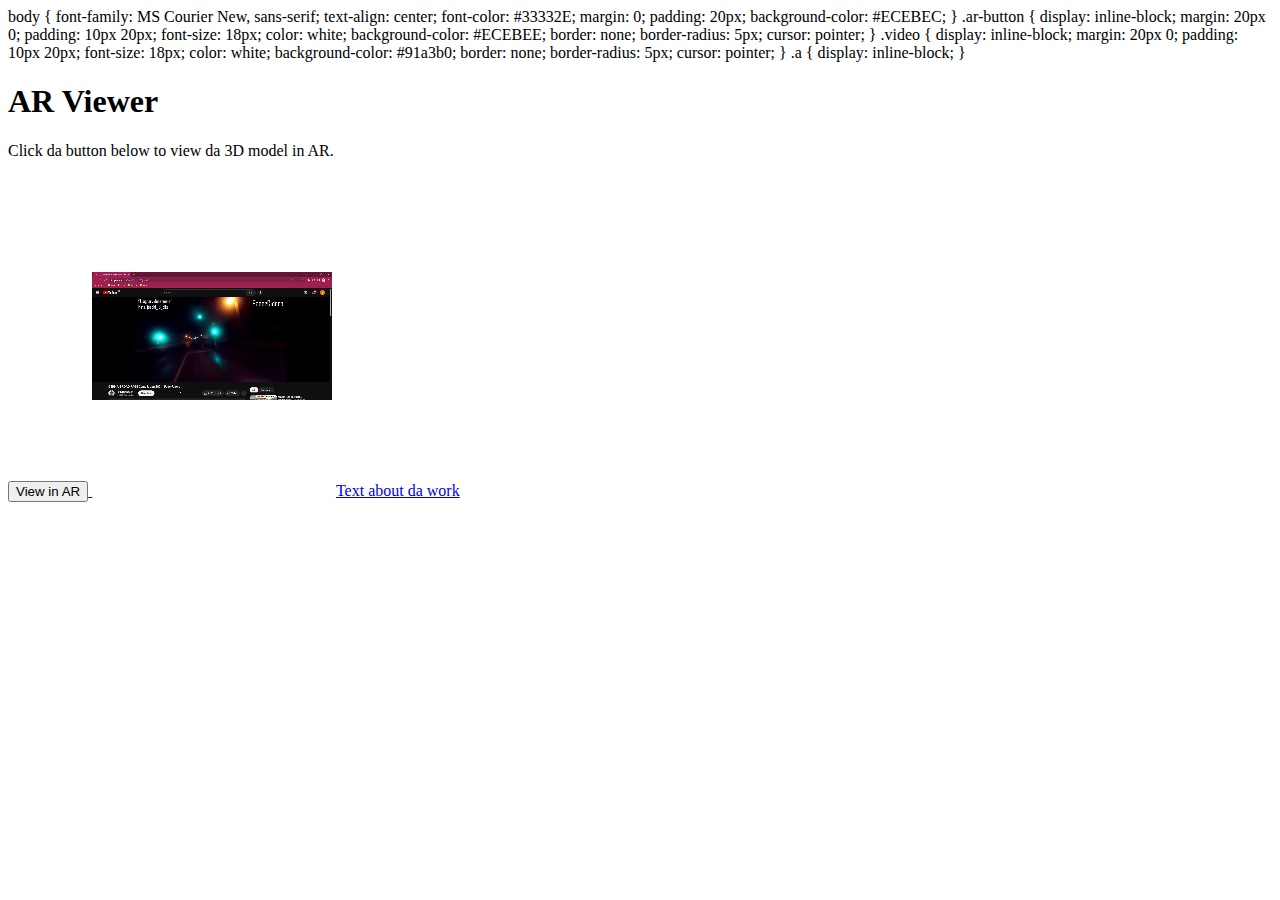
==== index.html @ dcb54ce1 "Update index.html" ====
<!DOCTYPE html>
<html lang="en">
<head>
   
    <meta charset="UTF-8">
    <meta name="viewport" content="width=device-width, initial-scale=1.0">
    <title>AR Viewer</title>
   <div class="background-container">
  <div class="background-animation">
  </div>
<div> 
 
   body {
            font-family: MS Courier New, sans-serif;
            text-align: center;
            font-color: #33332E;
            margin: 0;
            padding: 20px;
            background-color: #ECEBEC;
           
        }
     
        .ar-button {
            display: inline-block;
            margin: 20px 0;
            padding: 10px 20px;
            font-size: 18px;
            color: white;
            background-color: #ECEBEE;
            border: none;
            border-radius: 5px;
            cursor: pointer;
        }
        .video {
             display: inline-block;
            margin: 20px 0;
            padding: 10px 20px;
            font-size: 18px;
            color: white;
            background-color: #91a3b0;
            border: none;
            border-radius: 5px;
            cursor: pointer;
        }
        .a {
            display: inline-block;
        }
</head>
<body>
    <h1>AR Viewer </h1>
    <p>Click da button below to view da 3D model in AR.</p>
    
    <a rel="ar" href="raum_gril.usdz">
        <button class="ar-button">View in AR</button>
    </a>
    
    <video width="240" height="320" autoplay muted>
  <source src="movie.mp4.mp4" type="video/mp4">
  <source src="movie.ogg" type="video/ogg">
Your browser does not support the video tag.
</video>
    
     <a href="text.html">Text about da work</a>
</body>
</html>
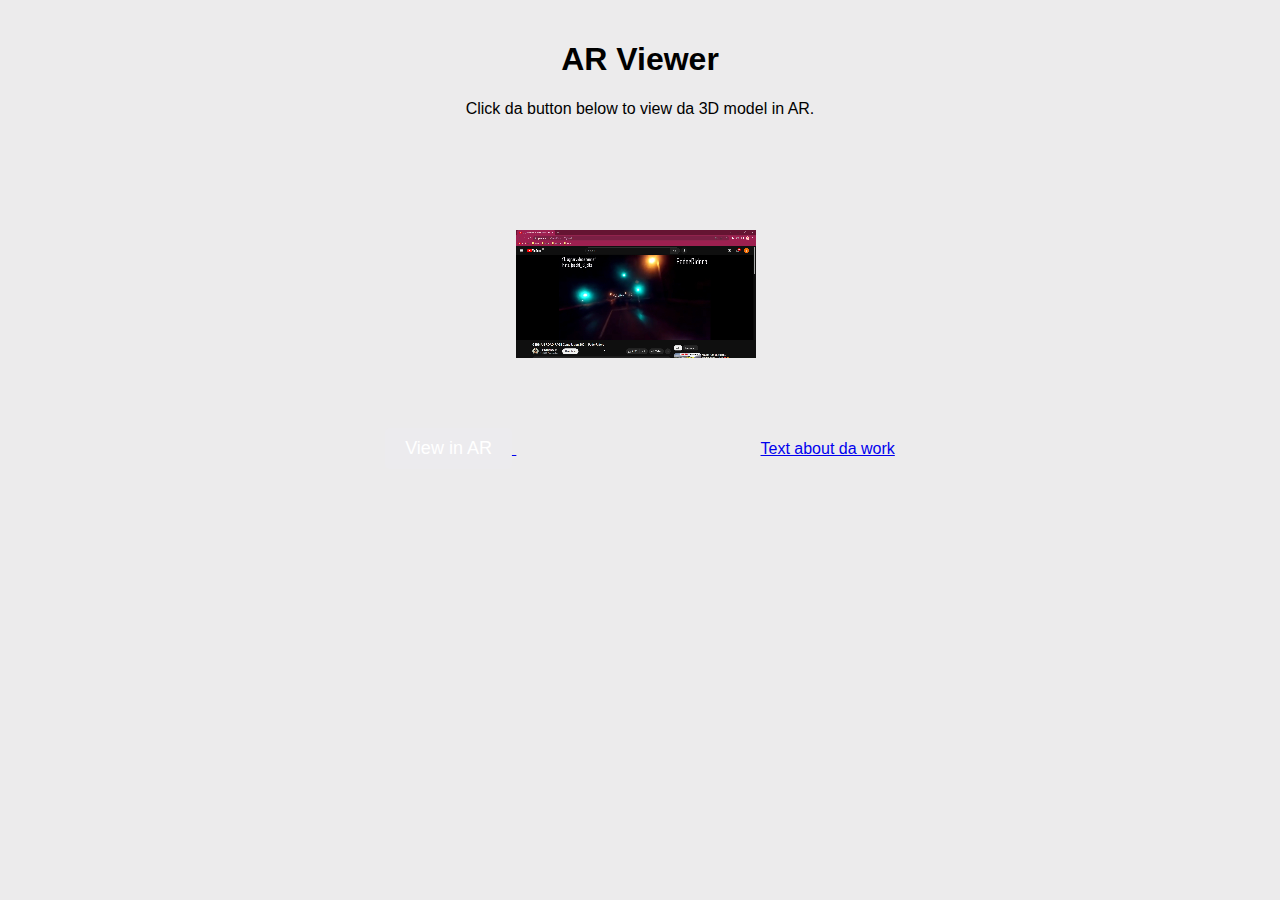
==== commit b69eed64: "Update index.html" ====
--- a/index.html
+++ b/index.html
@@ -5,11 +5,8 @@
     <meta charset="UTF-8">
     <meta name="viewport" content="width=device-width, initial-scale=1.0">
     <title>AR Viewer</title>
-   <div class="background-container">
-  <div class="background-animation">
-  </div>
-<div> 
  
+ <style>
    body {
             font-family: MS Courier New, sans-serif;
             text-align: center;
@@ -45,6 +42,7 @@
         .a {
             display: inline-block;
         }
+    </style>
 </head>
 <body>
     <h1>AR Viewer </h1>
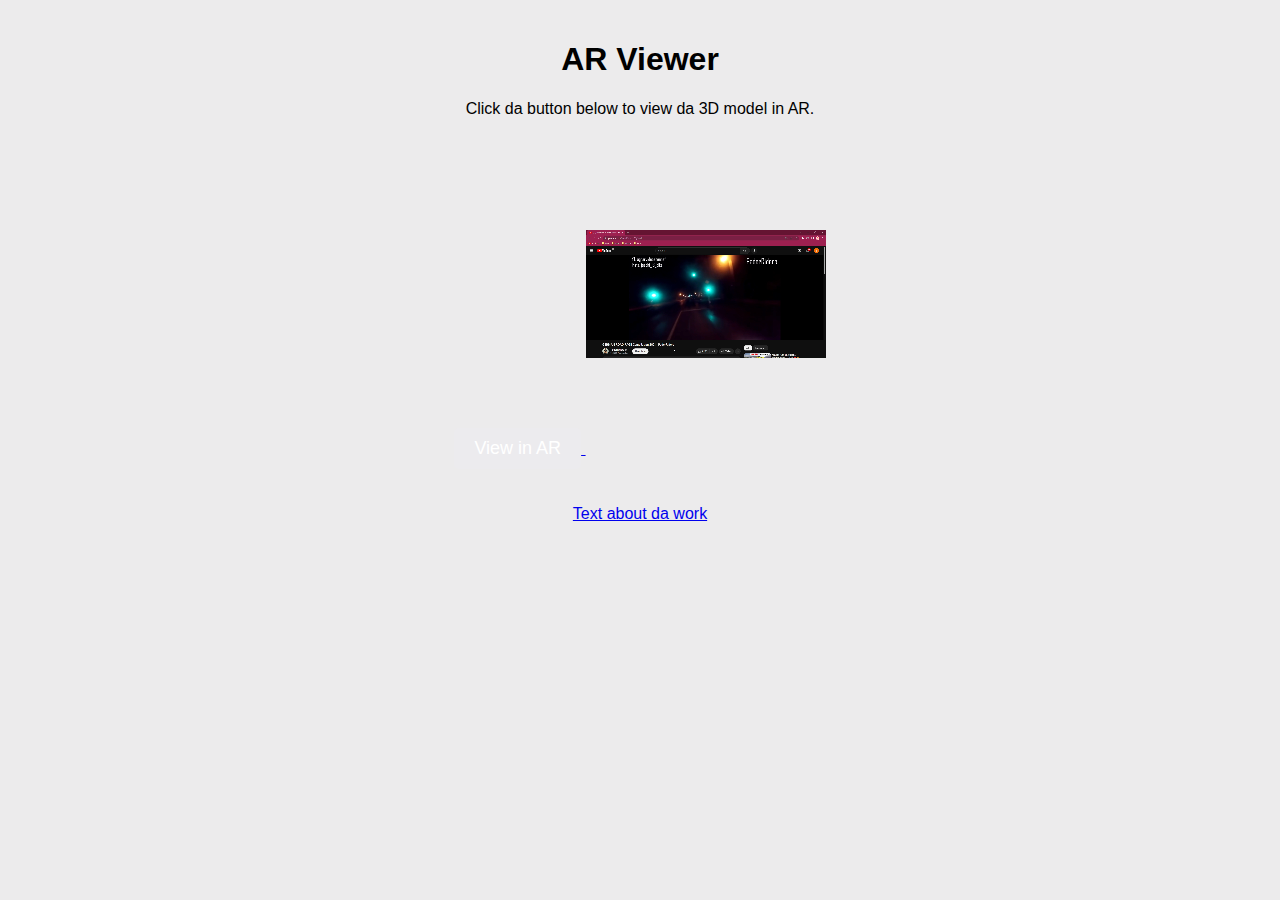
==== commit 424c9ea3: "Update index.html" ====
--- a/index.html
+++ b/index.html
@@ -58,6 +58,6 @@
 Your browser does not support the video tag.
 </video>
     
-     <a href="text.html">Text about da work</a>
+   <p>  <a href="text.html">Text about da work</a> </p>
 </body>
 </html>
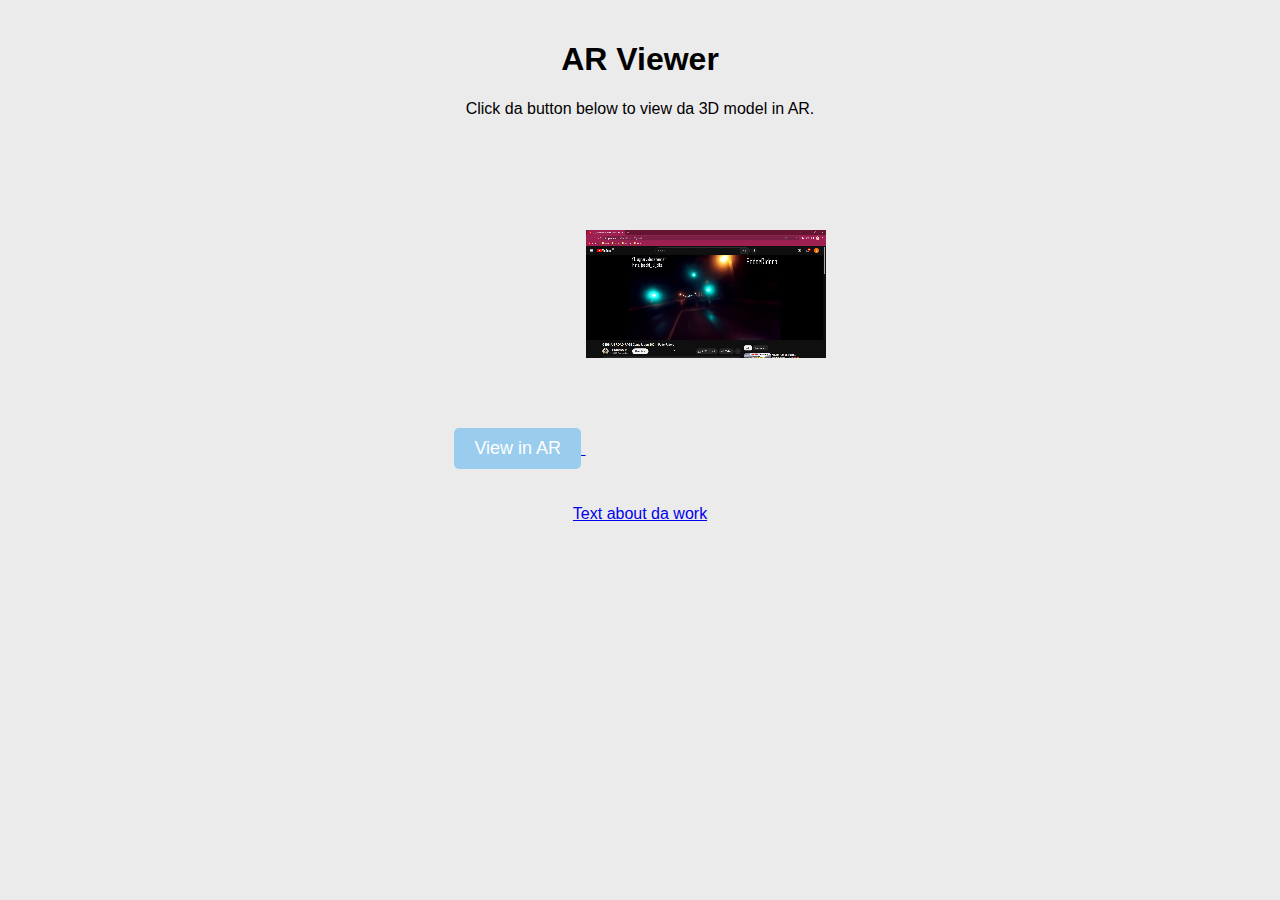
==== commit 1c2cdf2a: "Update index.html" ====
--- a/index.html
+++ b/index.html
@@ -23,7 +23,7 @@
             padding: 10px 20px;
             font-size: 18px;
             color: white;
-            background-color: #ECEBEE;
+            background-color: #99CCED;
             border: none;
             border-radius: 5px;
             cursor: pointer;
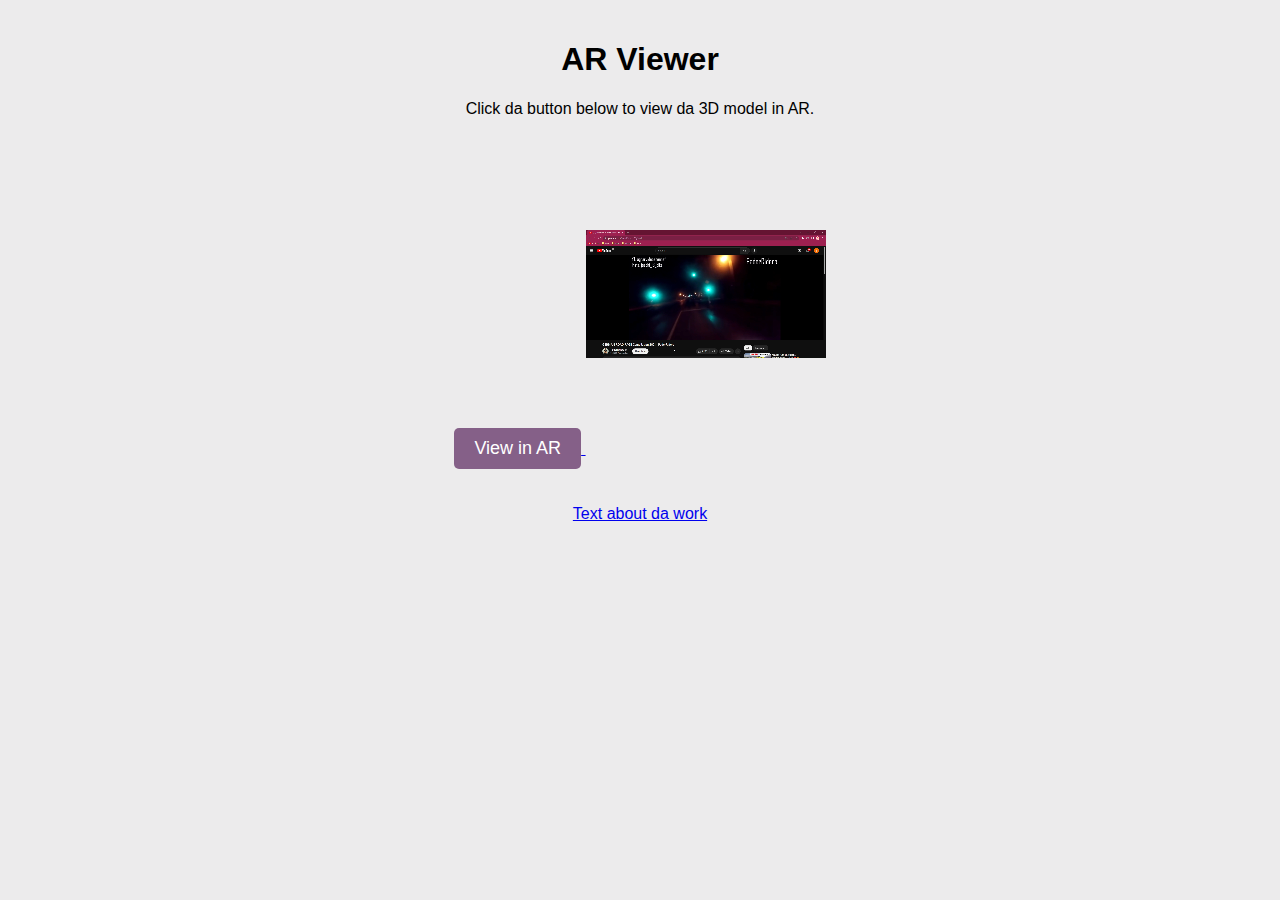
==== commit ab2baefc: "Update index.html" ====
--- a/index.html
+++ b/index.html
@@ -23,7 +23,7 @@
             padding: 10px 20px;
             font-size: 18px;
             color: white;
-            background-color: #99CCED;
+            background-color: #856088;
             border: none;
             border-radius: 5px;
             cursor: pointer;
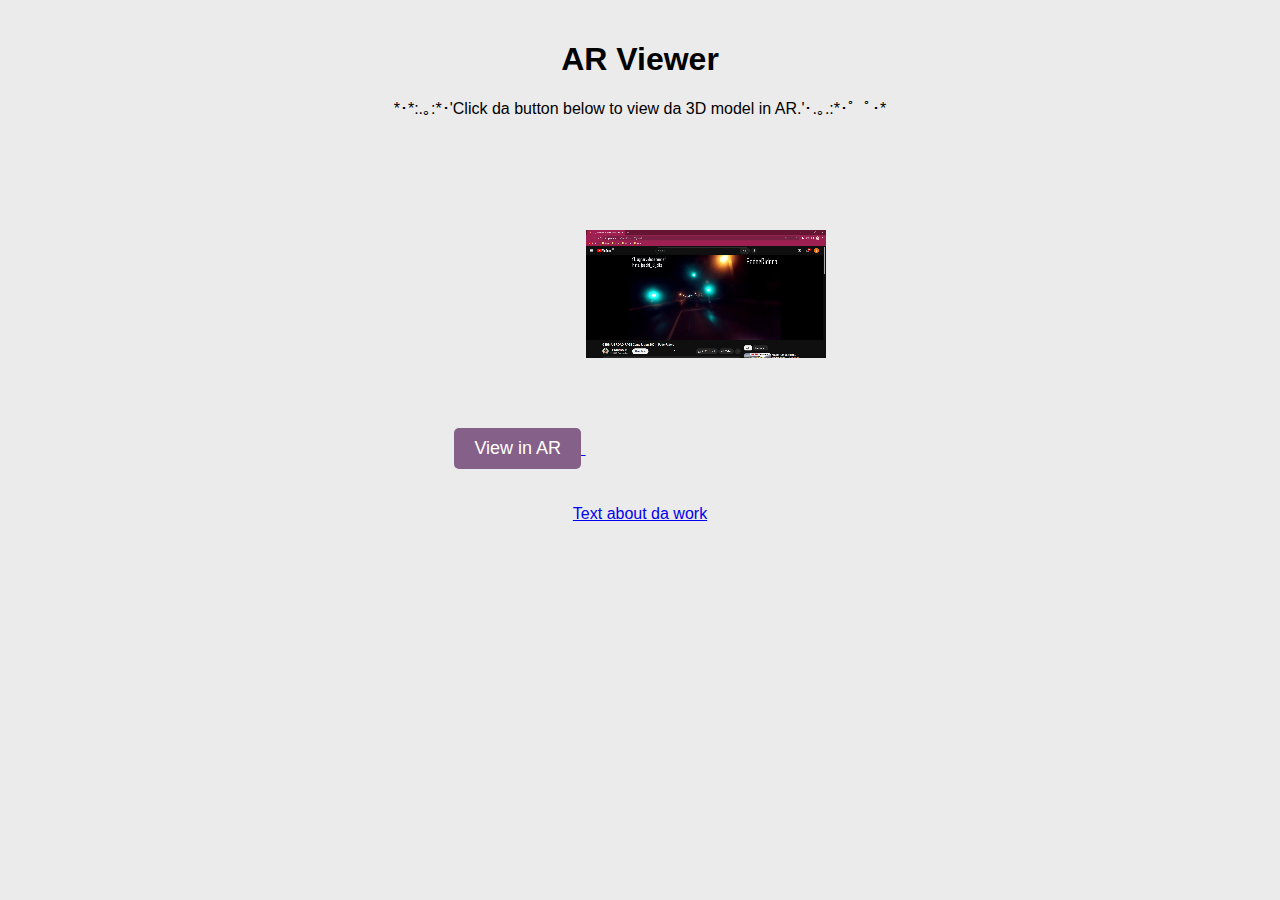
==== commit bd00d30b: "Update index.html" ====
--- a/index.html
+++ b/index.html
@@ -46,7 +46,7 @@
 </head>
 <body>
     <h1>AR Viewer </h1>
-    <p>Click da button below to view da 3D model in AR.</p>
+    <p>*･*:.｡:*･'Click da button below to view da 3D model in AR.'･.｡.:*･゜ﾟ･*</p>
     
     <a rel="ar" href="raum_gril.usdz">
         <button class="ar-button">View in AR</button>
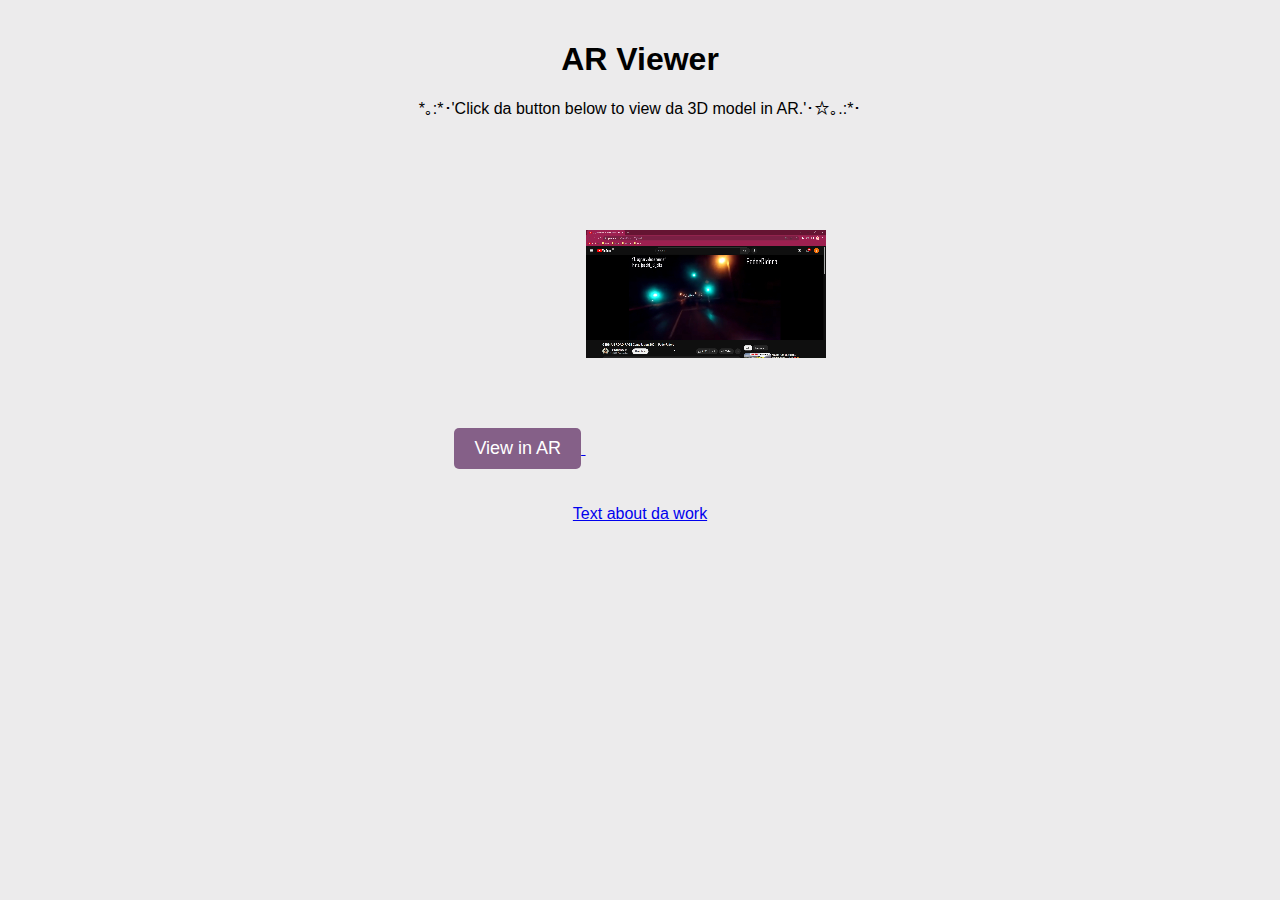
==== commit 09e7dc02: "Update index.html" ====
--- a/index.html
+++ b/index.html
@@ -46,7 +46,7 @@
 </head>
 <body>
     <h1>AR Viewer </h1>
-    <p>*･*:.｡:*･'Click da button below to view da 3D model in AR.'･.｡.:*･゜ﾟ･*</p>
+    <p>*｡:*･'Click da button below to view da 3D model in AR.'･☆｡.:*･</p>
     
     <a rel="ar" href="raum_gril.usdz">
         <button class="ar-button">View in AR</button>
